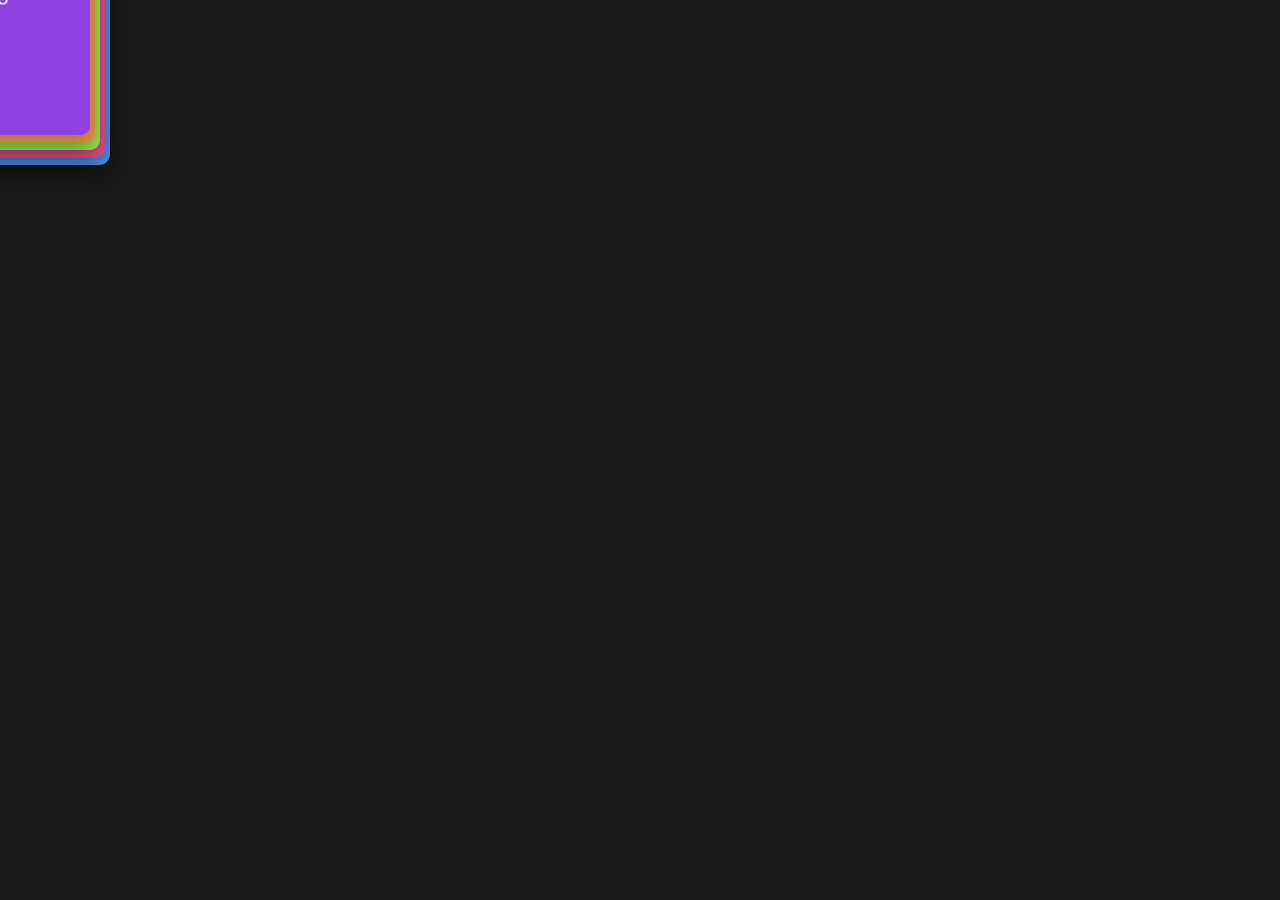
==== index.html @ ceb0527f "First Commit" ====
<!DOCTYPE html>
<html lang="en">
<head>
    <meta charset="UTF-8">
    <meta name="viewport" content="width=device-width, initial-scale=1.0">
    <title>Hover Animation</title>
    <link rel="stylesheet" href="styles.css">
</head>
<body>
    <div class="container">
        <div class="image-list">
            <div class="image-item">
                <img src="images/image1.svg" alt="Static Image 1">
            </div>
            <div class="image-item">
                <img src="images/image2.svg" alt="Static Image 2">
            </div>
            <div class="image-item">
                <img src="images/image3.svg" alt="Static Image 3">
            </div>
            <div class="image-item">
                <img src="images/image4.svg" alt="Static Image 4">
            </div>
            <div class="image-item">
                <img src="images/image5.svg" alt="Static Image 5">
            </div>
        </div>
    </div>
    <script src="script.js"></script>
</body>
</html>
---- styles.css ----
* {
    margin: 0;
    padding: 0;
    box-sizing: border-box;
}

body {
    min-height: 100vh;
    background-color: #1a1a1a;
    overflow: hidden;
}

.container {
    width: 100%;
    height: 100vh;
    display: flex;
    justify-content: center;
    align-items: center;
}

.image-list {
    position: relative;
    width: 100%;
    height: 100%;
}

.image-item {
    position: absolute;
    width: 200px;
    height: 300px;
    transition: transform 0.8s cubic-bezier(0.34, 1.56, 0.64, 1),
                opacity 0.5s ease;
    will-change: transform, opacity;
    pointer-events: none;
    opacity: 0;
}

.image-item.active {
    opacity: 1;
}

.image-item img {
    width: 100%;
    height: 100%;
    object-fit: cover;
    border-radius: 10px;
    box-shadow: 0 10px 20px rgba(0, 0, 0, 0.2);
}

.image-item:nth-child(1) { transform: translate(-50%, -50%) scale(1.1); }
.image-item:nth-child(2) { transform: translate(-50%, -50%) scale(1.05); }
.image-item:nth-child(3) { transform: translate(-50%, -50%) scale(1); }
.image-item:nth-child(4) { transform: translate(-50%, -50%) scale(0.95); }
.image-item:nth-child(5) { transform: translate(-50%, -50%) scale(0.9); }
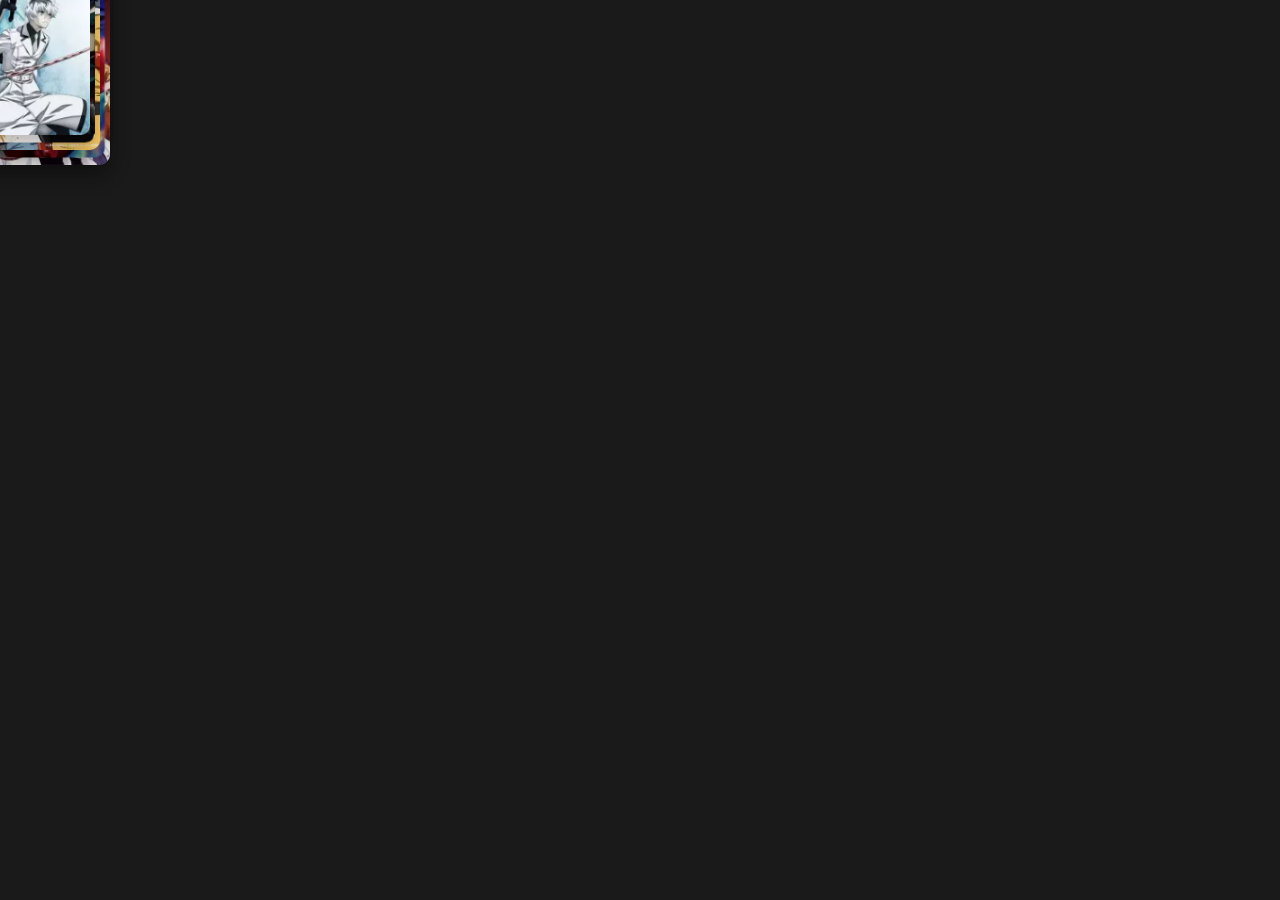
==== commit a97e53d3: "Update index.html" ====
--- a/index.html
+++ b/index.html
@@ -10,22 +10,22 @@
     <div class="container">
         <div class="image-list">
             <div class="image-item">
-                <img src="images/image1.svg" alt="Static Image 1">
+                <img src="images/image-1.webp" alt="Static Image 1">
             </div>
             <div class="image-item">
-                <img src="images/image2.svg" alt="Static Image 2">
+                <img src="images/image-2.webp" alt="Static Image 2">
             </div>
             <div class="image-item">
-                <img src="images/image3.svg" alt="Static Image 3">
+                <img src="images/image-3.webp" alt="Static Image 3">
             </div>
             <div class="image-item">
-                <img src="images/image4.svg" alt="Static Image 4">
+                <img src="images/image-4.webp" alt="Static Image 4">
             </div>
             <div class="image-item">
-                <img src="images/image5.svg" alt="Static Image 5">
+                <img src="images/image-5.webp" alt="Static Image 5">
             </div>
         </div>
     </div>
     <script src="script.js"></script>
 </body>
-</html>+</html>
